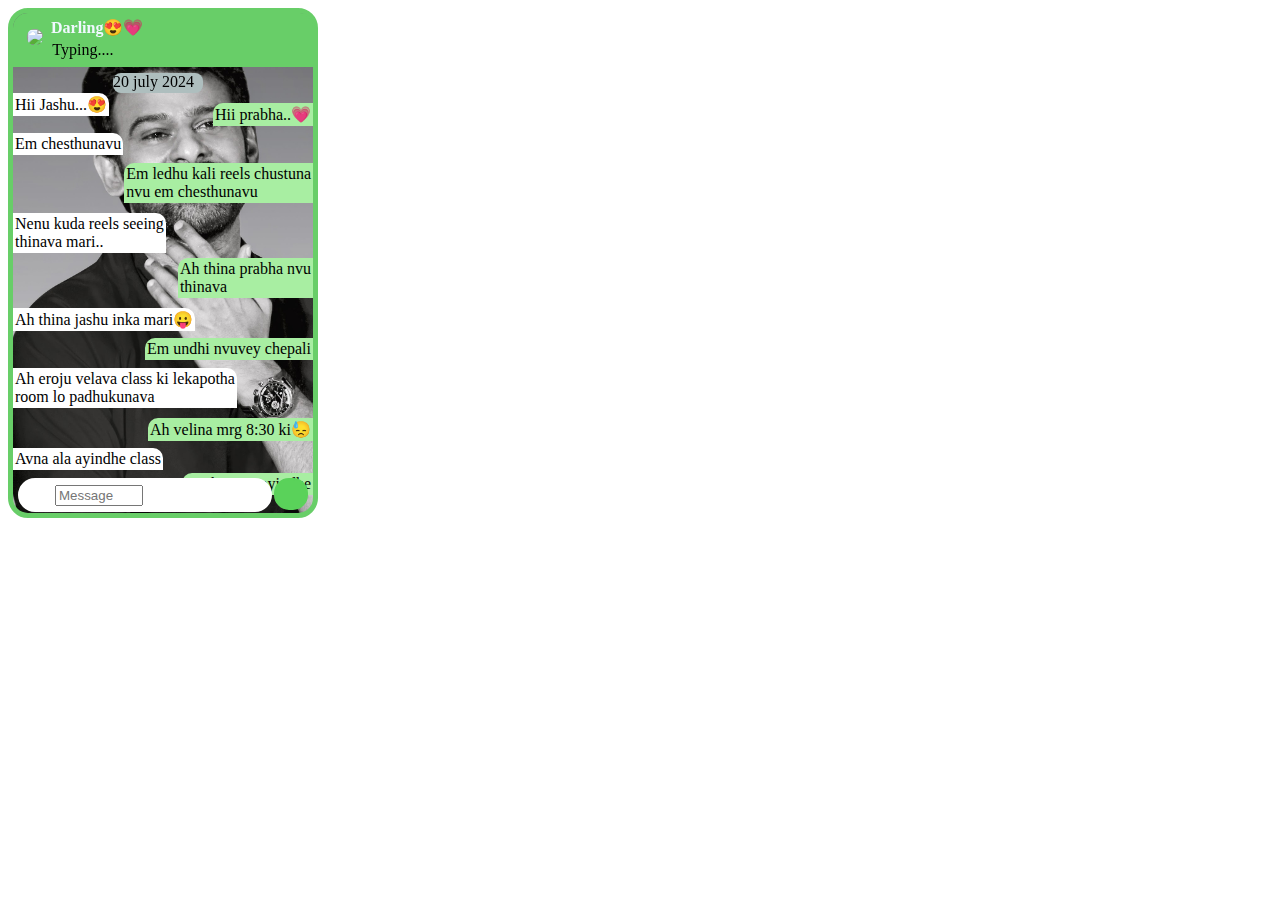
==== index.html @ d7e45cc7 "abc" ====
<!DOCTYPE html>
<html lang="en">
<head>
    <meta charset="UTF-8">
    <meta name="viewport" content="width=device-width, initial-scale=1.0">
    <title>Document</title>
    <link rel="stylesheet"href="./style.css">
    <link rel="stylesheet" href="https://cdnjs.cloudflare.com/ajax/libs/font-awesome/6.6.0/css/all.min.css" integrity="sha512-Kc323vGBEqzTmouAECnVceyQqyqdsSiqLQISBL29aUW4U/M7pSPA/gEUZQqv1cwx4OnYxTxve5UMg5GT6L4JJg==" crossorigin="anonymous" referrerpolicy="no-referrer" />
</head>
<style>
    .msg{
        position: absolute;
        left:35px;
        top:5px;
        width: 80px;
        bord
    
    }
    .smile{
        position: absolute;
        left:10px;
        top:5px;
        color:rgb(137, 135, 135);
    
    }
    .clip{
        position: absolute;
        left:180px;
        top: 5px;
        color:rgb(137, 135, 135);

    }
    .cam{
        position: absolute;
        left: 220px;
        top:5px;
        color:rgb(137, 135, 135);
    }
    .mic{
        border: solid 2px rgb(90, 210, 90);
        width:30px;
        height: 24px;
        position: absolute;
        padding-top: 4px;
        bottom: 0px;
        background-color:rgb(90, 210, 90);
        color:white;
        border-radius: 15px;
        right:-38px
           
    }
    .rup{
        position: absolute;
        left: 200px;
        top:5px;
        color:rgb(137, 135, 135);
    }
   
</style>
<body> 
    <div class="a">
        <div class="b">      
            <table >
                <tr>
                    <td rowspan="2"><i class="fa-sharp fa-solid fa-arrow-left"></i></td>
                    <td rowspan="2"><img id="ab"src="https://2.bp.blogspot.com/-UpTLoNXVBOA/UhBNW4oJsoI/AAAAAAAAoyg/0itL3CCtGJY/s1600/Prabhas+HD+Wallpapers+3.jpg" width="30px"></td>
                    <td><b  id="cd"style="color: aliceblue;">&emsp14;Darling&#128525;&#128151;<br></b></td>
                    <td rowspan="2">&emsp14;&emsp13;&emsp14;&emsp13;&emsp14;&emsp13;&emsp14;&emsp13;&emsp14;<i class="fa-solid fa-video"></i></td>
                    <td rowspan="2">&emsp14;&emsp13;&emsp14;<i class="fa-sharp fa-solid fa-phone"></i></td>
                    <td rowspan="2">&emsp13;&emsp14;&emsp13;&emsp14;<i class="fa-solid fa-ellipsis-vertical"></i></td>
                </tr>
                <tr>
                    <td>&emsp13;Typing....</td>
                </tr>
            </table>
        </div>
        <div class="s1">
            20 july 2024
        </div>
        <div class="p">
            Hii Jashu...&#128525;
        </div>
        <div class="j">
                Hii prabha..&#128151;
        </div>
        <div class="p1">
                Em chesthunavu 
        </div>
        <div class="j1">
                Em ledhu kali reels chustuna <br>nvu em chesthunavu
        </div>
        <div class="p2">
                Nenu kuda reels seeing <br>thinava mari..
        </div>
        <div class="j2">
                Ah thina prabha nvu <br>thinava 
        </div>
        <div class="p3">
                Ah thina jashu inka mari&#128539
         </div>
        <div class="j3">
                Em undhi nvuvey chepali
        </div>
        <div class="p4">
            Ah eroju velava class ki lekapotha<br> room lo padhukunava
        </div>
        <div class="j4">
                Ah velina mrg 8:30 ki&#128531;
         </div>
         <div class="p5">
            Avna ala ayindhe class
        </div>
        <div class="j5">
            machegana ayindhe 
        </div>
        <div class="p6">
            Mrg mrg ani class lo padhkutunava <br>anti&#128514; 
        </div >
        <div class="j6">
            Full nidra vasthudhe <br>kakapotha control cheskutuna.&#128549
        </div>
        <div class="p7">
            Avna Machega vinu class okay na 
        </div>
        <div class="j7">
            Ah okay prabha
        </div>   
        <div class="p8">
                Bye jashu&#128075;
        </div> 
        <div class="j8">
            Bye prabha&#128075;
        </div>
        <div class="s2">
            21 july 2024
        </div>
        <div class="c1">
                Hii Jashu...&#128151;
        </div>
        <div class="a1">
                Hii prabha..&#128525;
        </div>
        <div class="c2">
                Em chesthunavu 
        </div>
        <div class="a2">
                Em ledhu kali reels chustuna <br>nvu em chesthunavu
        </div>
            <div class="c3">
                Nenu kuda reels seeing <br>thinava mari..
            </div>
            <div class="a3">
                Ah thina prabha nvu <br>thinava 
            </div>
            <div class="c4">
                Ah thina jashu inka mari
            </div>
            <div class="a4">
                Em undhi nvuvey chepali
            </div>
            <div class="c5">
                Ah eroju velava class ki
                lekapotha<br> room lo padhukunava
            </div>
            <div class="a5">
                Ah velina mrg 8:30 ki&#128524; 
            </div>
            <div class="c6">
                Avna ala ayindhe class
            </div>
            <div class="a6">
                machegana ayindhe 
            </div>
            <div class="c7">
                Mrg mrg ani class padhkutunava anti 
            </div >
            <div class="a7">
                Full nidra vasthudhe <br>kakapotha control cheskutuna.
            </div>
            <div class="c8">
                Avna Machega vinu class okay na 
            </div>
            <div class="a8">
                Ah okay prabha
            </div>
         <div class="s3">
                22 july 2024
        </div>
            <div class="d1">
                Hii Jashu...&#128537;
            </div>
            <div class="e1">
                Hii prabha..
            </div>
            <div class="d2">
                Em chesthunavu 
            </div>
            <div class="e2">
                Em ledhu kali reels chustuna <br>nvu em chesthunavu
            </div>
            <div class="d3">
                Nenu kuda reels seeing <br>thinava mari..
            </div>
            <div class="e3">
                Ah thina prabha nvu <br>thinava 
            </div>
            <div class="d4">
                Ah thina jashu inka mari
            </div>
            <div class="e4">
                Em undhi nvuvey chepali
            </div>
            <div class="d5">
                Ah eroju velava class ki
                lekapotha<br> room lo padhukunava&#128514;
            </div>
            <div class="e5">
                Ah velina mrg 8:30 ki 
            </div>
            <div class="d6">
                Avna ala ayindhe class
            </div>
            <div class="e6">
                machegana ayindhe 
            </div>
            <div class="d7">
                Mrg mrg ani class padhkutunava anti 
            </div >
            <div class="e7">
                Full nidra vasthudhe <br>kakapotha control cheskutuna.
            </div>
            <div class="d8">
                Avna Machega vinu class okay na 
            </div>
            <div class="e8">
                Ah okay prabha
            </div>
           <div class="s4">
                23 july 2024
            </div>
            <div class="f1">
                Hii Jashu...
            </div>
            <div class="g1">
                Hii prabha..
            </div>
            <div class="f2">
                Em chesthunavu 
            </div>
            <div class="g2">
                Em ledhu kali reels chustuna <br>nvu em chesthunavu
            </div>
            <div class="f3">
                Nenu kuda reels seeing <br>thinava mari..
            </div>
            <div class="g3">
                Ah thina prabha nvu <br>thinava 
            </div>
            <div class="f4">
                Ah thina jashu inka mari
            </div>
            <div class="g4">
                Em undhi nvuvey chepali
            </div>
            <div class="f5">
                Ah eroju velava class ki
                lekapotha<br> room lo padhukunava
            </div>
            <div class="g5">
                Ah velina mrg 8:30 ki 
            </div>
            <div class="f6">
                Avna ala ayindhe class
            </div>
            <div class="g6">
                machegana ayindhe 
            </div>
            <div class="f7">
                Mrg mrg ani class padhkutunava anti 
            </div >
            <div class="g7">
                Full nidra vasthudhe <br>kakapotha control cheskutuna.
            </div>
            <div class="f8">
                Avna Machega vinu class okay na 
            </div>
            <div class="g8">
                Ah okay prabha
            </div>
            <div class="s5">
                24 july 2024
            </div>
            <div class="h1">
                Hii Jashu...&#128525;
            </div>
            <div class="i1">
                Hii prabha..&#128525;
            </div>
            <div class="h2">
                Em chesthunavu 
            </div>
            <div class="i2">
                Em ledhu kali reels chustuna <br>nvu em chesthunavu
            </div>
            <div class="h3">
                Nenu kuda reels seeing <br>thinava mari..
            </div>
            <div class="i3">
                Ah thina prabha nvu <br>thinava 
            </div>
            <div class="h4">
                Ah thina jashu inka mari
            </div>
            <div class="i4">
                Em undhi nvuvey chepali
            </div>
            <div class="h5">
                Ah eroju velava class ki
                lekapotha<br> room lo padhukunava
            </div>
            <div class="i5">
                Ah velina mrg 8:30 ki 
            </div>
            <div class="h6">
                Avna ala ayindhe class
            </div>
            <div class="i6">
                machegana ayindhe 
            </div>
            <div class="h7">
                Mrg mrg ani class padhkutunava anti 
            </div >
            <div class="i7">
                Full nidra vasthudhe <br>kakapotha control cheskutuna.
            </div>
            <div class="h8">
                Avna Machega vinu class okay na 
            </div>
            <div class="i8">
                Ah okay prabha
            </div>
            <div class="h9">
                Bye ra jashu&#128075;
            </div>
            <div class="i9">
                Bye ra&#128075;
            </div>
            </div>
            <!--<div class="c">
                <table>
                    <tr>
                        <td><i class="fa-sharp fa-solid fa-face-smile"></i></td>
                        <td>&emsp;Message</td>
                        <td>&emsp;&emsp;&emsp;&emsp;&emsp;&emsp;<i class="fa-solid fa-paperclip"></i></td>
                        <td>&emsp;<i class="fa-solid fa-camera"></i></i></td>
                    </tr>
                </table>
                <div class="mic">
                    <i class="fa-solid fa-microphone" style="color: #63E6BE;"></i>
                </div>
            </div>-->
            <div class="form">
                <input  class="msg" type="text" placeholder="Message">
                <div class="smile"><i class="fa-sharp fa-solid fa-face-smile"></i></div>
                <div class="clip"><i class="fa-solid fa-paperclip"></i></div>
                <div class="rup"><i class="fa-solid fa-indian-rupee-sign"></i></div>
                <div class="cam"><i class="fa-solid fa-camera"></i></div>
                <div class="mic">&emsp14;&emsp14;<i class="fa-solid fa-microphone" ></i></div>
            </div>
        
    </div>
</body>
</html>
---- style.css ----
.a{
    background-image: url("./prabhas\ photos\ 18.jpg");
    background-image:300px;
    background-size: cover;

}
.a{
    width:300px;
    height:500px;
    border: solid 5px  rgb(104, 206, 104);
    border-radius: 20px;
    position:relative;
    overflow: scroll;
    scrollbar-width:none;
    background-color: bisque;

}
.b{
    width:293px;
    height:50px;
    border:solid 2px  rgb(104, 206, 104);
    border-top-left-radius:15px;
    border-top-right-radius:15px;
    padding-left: 5px;
    background-color: rgb(104, 206, 104);
    position: fixed;
    z-index: 1;
}
.form{
    width: 250px;
    height:30px;
    border: solid 2px white;
    background-color: white;
    position:absolute;
    left:18px;
    margin-top: -40px;
    border-radius: 20px;
    z-index: 1;
}
.s1{
    background-color: rgb(174, 190, 190);
    height:20px;
    width: 90px;
    border-radius: 8px;
    margin-left: 100px;
    position: sticky;
    top:60px;
    z-index: 1;
}
.s2{
    background-color: rgb(174, 190, 190);
    height:20px;
    width: 90px;
    border-radius: 8px;
    margin-left: 100px;
    margin-top:700px ;
    position: sticky;
    top:60px;
    z-index: 1;
}

.p{
    border: solid 2px white;
    position:absolute;
    top:80px;
    background-color:white;
    border-top-right-radius:10px;
    
}
.j{
    border: solid 2px #A8EEA2 ;
    position: absolute;
    top:90px;
    background-color: white;
    border-top-left-radius:10px;
    right: 0px;
    background-color: #A8EEA2;
} 
.p1{
    border: solid 2px white;
    position: absolute;
    top:120px;
    background-color: white;
    border-top-right-radius:10px;
} 
.j1{
    border: solid 2px #A8EEA2;
    position: absolute;
    top:150px;
    background-color:#A8EEA2;
    border-top-left-radius:10px;
    right: 0px;

}  
.p2{
    border: solid 2px white;
    position: absolute;
    top:200px;
    background-color: white;
    border-top-right-radius:10px;

}
.j2{
    border: solid 2px #A8EEA2;
    position: absolute;
    top:245px;
    background-color: #A8EEA2;
    border-top-left-radius:10px;
    right: 0px;
}
.p3{
    border: solid 2px white;
    position: absolute;
    top:295px;
    background-color: white;
    border-top-right-radius:10px;
}
.j3{
    border: solid 2px #A8EEA2;
    position: absolute;
    top:325px;
    background-color:#A8EEA2;
    border-top-left-radius:10px;
    right: 0px;
}
.p4{
    border: solid 2px white;
    position: absolute;
    top:355px;
    background-color: white;
    border-top-right-radius:10px;
}
.j4{
    border: solid 2px #A8EEA2;
    position: absolute;
    top:405px;
    background-color: #A8EEA2;
    border-top-left-radius:10px;
    right: 0px;
}
.p5{
    border: solid 2px white;
    position: absolute;
    top:435px;
    background-color: white;
    border-top-right-radius:10px;

}
.j5{
    border: solid 2px #A8EEA2;
    position: absolute;
    top:460px;
    background-color: #A8EEA2;
    border-top-left-radius:10px;
    right: 0px;

}
.p6{
    border: solid 2px white;
    position: absolute;
    top:500px;
    background-color: white;
    border-top-right-radius:10px;
}
.j6{
    border: solid 2px #A8EEA2;
    position: absolute;
    top:550px;
    background-color:#A8EEA2;
    border-top-left-radius:10px;
    right: 0px;

}
.p7{
    border: solid 2px white;
    position: absolute;
    top:600px;
    background-color: white;
    border-top-right-radius:10px;

}
.j7{
    border: solid 2px #A8EEA2;
    position: absolute;
    top:630px;
    background-color: #A8EEA2;
    border-top-left-radius:10px;
    right: 0px;
}
.p8{
    border: solid 2px white;
    position: absolute;
    top:660px;
    background-color: white;
    border-top-right-radius:10px;

}
.j8{
    border: solid 2px #A8EEA2;
    position: absolute;
    top:690px;
    background-color: #A8EEA2;
    border-top-left-radius:10px;
    right: 0px;
}
.c1{
    border: solid 2px white;
    position: absolute;
    top:750px;
    background-color: white;
    border-top-right-radius:10px;
}
.a1{
    border: solid 2px #A8EEA2;
    position: absolute;
    top:770px;
    background-color: #A8EEA2;
    border-top-left-radius:10px;
    right: 0px;
} 
.c2{
    border: solid 2px white;
    position: absolute;
    top:810px;
    background-color: white;
    border-top-right-radius:10px;
} 
.a2{
    border: solid 2px #A8EEA2;
    position: absolute;
    top:840px;
    background-color: #A8EEA2;
    border-top-left-radius:10px;
    right: 0px;

}  
.c3{
    border: solid 2px white;
    position: absolute;
    top:890px;
    background-color: white;
    border-top-right-radius:10px;

}
.a3{
    border: solid 2px #A8EEA2;
    position: absolute;
    top:930px;
    background-color: #A8EEA2;
    border-top-left-radius:10px;
    right: 0px;
}
.c4{
    border: solid 2px white;
    position: absolute;
    top:970px;
    background-color: white;
    border-top-right-radius:10px;
}
.a4{
    border: solid 2px #A8EEA2;
    position: absolute;
    top:1000px;
    background-color: #A8EEA2;
    border-top-left-radius:10px;
    right: 0px;
}
.c5{
    border: solid 2px white;
    position: absolute;
    top:1030px;
    background-color: white;
    border-top-right-radius:10px;
}
.a5{
    border: solid 2px #A8EEA2;
    position: absolute;
    top:1080px;
    background-color: #A8EEA2;
    border-top-left-radius:10px;
    right: 0px;
}
.c6{
    border: solid 2px white;
    position: absolute;
    top:1110px;
    background-color: white;
    border-top-right-radius:10px;

}
.a6{
    border: solid 2px #A8EEA2;
    position: absolute;
    top:1130px;
    background-color: #A8EEA2;
    border-top-left-radius:10px;
    right: 0px;

}
.c7{
    border: solid 2px white;
    position: absolute;
    top:1160px;
    background-color: white;
    border-top-right-radius:10px;
}
.a7{
    border: solid 2px #A8EEA2;
    position: absolute;
    top:1190px;
    background-color: #A8EEA2;
    border-top-left-radius:10px;
    right: 0px;

}
.c8{
    border: solid 2px white;
    position: absolute;
    top:1240px;
    background-color: white;
    border-top-right-radius:10px;

}
.a8{
    border: solid 2px #A8EEA2;
    position: absolute;
    top:1270px;
    background-color: #A8EEA2;
    border-top-left-radius:10px;
    right: 0px;

}
.s3{
    background-color: rgb(174, 190, 190);
    height:20px;
    width: 90px;
    border-radius: 8px;
    margin-left: 100px;
    margin-top: 565px;
    position: sticky;
    top:60px;
    z-index: 1;

}
.d1{
    border: solid 2px white;
    position: absolute;
    top:1330px;
    background-color: white;
    border-top-right-radius:10px;
}
.e1{
    border: solid 2px #A8EEA2;
    position: absolute;
    top:1360px;
    background-color: #A8EEA2;
    border-top-left-radius:10px;
    right: 0px;
} 
.d2{
    border: solid 2px white;
    position: absolute;
    top:1390px;
    background-color: white;
    border-top-right-radius:10px;
} 
.e2{
    border: solid 2px #A8EEA2;
    position: absolute;
    top:1420px;
    background-color: #A8EEA2;
    border-top-left-radius:10px;
    right: 0px;

}  
.d3{
    border: solid 2px white;
    position: absolute;
    top:1470px;
    background-color: white;
    border-top-right-radius:10px;

}
.e3{
    border: solid 2px #A8EEA2;
    position: absolute;
    top:1520px;
    background-color: #A8EEA2;
    border-top-left-radius:10px;
    right: 0px;
}
.d4{
    border: solid 2px white;
    position: absolute;
    top:1560px;
    background-color: white;
    border-top-right-radius:10px;
}
.e4{
    border: solid 2px #A8EEA2;
    position: absolute;
    top:1590px;
    background-color: #A8EEA2;
    border-top-left-radius:10px;
    right: 0px;
}
.d5{
    border: solid 2px white;
    position: absolute;
    top:1620px;
    background-color: white;
    border-top-right-radius:10px;
}
.e5{
    border: solid 2px #A8EEA2;
    position: absolute;
    top:1670px;
    background-color: #A8EEA2;
    border-top-left-radius:10px;
    right: 0px;
}
.d6{
    border: solid 2px white;
    position: absolute;
    top:1700px;
    background-color: white;
    border-top-right-radius:10px;

}
.e6{
    border: solid 2px #A8EEA2;
    position: absolute;
    top:1730px;
    background-color: #A8EEA2;
    border-top-left-radius:10px;
    right: 0px;

}
.d7{
    border: solid 2px white;
    position: absolute;
    top:1760px;
    background-color: white;
    border-top-right-radius:10px;
}
.e7{
    border: solid 2px #A8EEA2;
    position: absolute;
    top:1800px;
    background-color: #A8EEA2;
    border-top-left-radius:10px;
    right: 0px;

}
.d8{
    border: solid 2px white;
    position: absolute;
    top:1850px;
    background-color: white;
    border-top-right-radius:10px;

}
.e8{
    border: solid 2px #A8EEA2;
    position: absolute;
    top:1880px;
    background-color: #A8EEA2;
    border-top-left-radius:10px;
    right: 0px;

}
.s4{
    background-color: rgb(174, 190, 190);
    height:20px;
    width: 90px;
    border-radius: 8px;
    margin-left: 100px;
    margin-top:585px ;
    position: sticky;
    top:60px;
    z-index: 1;
}
.f1{
    border: solid 2px white;
    position: absolute;
    top:1930px;
    background-color: white;
    border-top-right-radius:10px;
}
.g1{
    border: solid 2px #A8EEA2;
    position: absolute;
    top:1950px;
    background-color: #A8EEA2;
    border-top-left-radius:10px;
    right: 0px;
} 
.f2{
    border: solid 2px white;
    position: absolute;
    top:1980px;
    background-color: white;
    border-top-right-radius:10px;
} 
.g2{
    border: solid 2px #A8EEA2;
    position: absolute;
    top:2010px;
    background-color: #A8EEA2;
    border-top-left-radius:10px;
    right: 0px;

}  
.f3{
    border: solid 2px white;
    position: absolute;
    top:2060px;
    background-color: white;
    border-top-right-radius:10px;

}
.g3{
    border: solid 2px #A8EEA2;
    position: absolute;
    top:2100px;
    background-color: #A8EEA2;
    border-top-left-radius:10px;
    right: 0px;
}
.f4{
    border: solid 2px white;
    position: absolute;
    top:2150px;
    background-color: white;
    border-top-right-radius:10px;
}
.g4{
    border: solid 2px #A8EEA2;
    position: absolute;
    top:2180px;
    background-color: #A8EEA2;
    border-top-left-radius:10px;
    right: 0px;
}
.f5{
    border: solid 2px white;
    position: absolute;
    top:2210px;
    background-color: white;
    border-top-right-radius:10px;
}
.g5{
    border: solid 2px #A8EEA2;
    position: absolute;
    top:2260px;
    background-color: #A8EEA2;
    border-top-left-radius:10px;
    right: 0px;
}
.f6{
    border: solid 2px white;
    position: absolute;
    top:2290px;
    background-color: white;
    border-top-right-radius:10px;

}
.g6{
    border: solid 2px #A8EEA2;
    position: absolute;
    top:2320px;
    background-color: #A8EEA2;
    border-top-left-radius:10px;
    right: 0px;

}
.f7{
    border: solid 2px white;
    position: absolute;
    top:2350px;
    background-color: white;
    border-top-right-radius:10px;
}
.g7{
    border: solid 2px #A8EEA2;
    position: absolute;
    top:2380px;
    background-color: #A8EEA2;
    border-top-left-radius:10px;
    right: 0px;

}
.f8{
    border: solid 2px white;
    position: absolute;
    top:2430px;
    background-color: white;
    border-top-right-radius:10px;

}
.g8{
    border: solid 2px #A8EEA2;
    position: absolute;
    top:2460px;
    background-color: #A8EEA2;
    border-top-left-radius:10px;
    right: 0px;

}
.s5{
    background-color: rgb(174, 190, 190);
    height:20px;
    width: 90px;
    border-radius: 8px;
    margin-left: 100px;
    margin-top:560px ;
    position: sticky;
    top:60px;
    z-index: 1;
}
.h1{
    border: solid 2px white;
    position: absolute;
    top:2515px;
    background-color: white;
    border-top-right-radius:10px;
}
.i1{
    border: solid 2px #A8EEA2;
    position: absolute;
    top:2540px;
    background-color: #A8EEA2;
    border-top-left-radius:10px;
    right: 0px;
} 
.h2{
    border: solid 2px white;
    position: absolute;
    top:2570px;
    background-color: white;
    border-top-right-radius:10px;
} 
.i2{
    border: solid 2px #A8EEA2;
    position: absolute;
    top:2600px;
    background-color:#A8EEA2;
    border-top-left-radius:10px;
    right: 0px;

}  
.h3{
    border: solid 2px white;
    position: absolute;
    top:2650px;
    background-color: white;
    border-top-right-radius:10px;

}
.i3{
    border: solid 2px #A8EEA2;
    position: absolute;
    top:2700px;
    background-color: #A8EEA2;
    border-top-left-radius:10px;
    right: 0px;
}
.h4{
    border: solid 2px white;
    position: absolute;
    top:2730px;
    background-color: white;
    border-top-right-radius:10px;
}
.i4{
    border: solid 2px #A8EEA2;
    position: absolute;
    top:2760px;
    background-color:#A8EEA2;
    border-top-left-radius:10px;
    right: 0px;
}
.h5{
    border: solid 2px white;
    position: absolute;
    top:2790px;
    background-color: white;
    border-top-right-radius:10px;
}
.i5{
    border: solid 2px #A8EEA2;
    position: absolute;
    top:2840px;
    background-color: #A8EEA2;
    border-top-left-radius:10px;
    right: 0px;
}
.h6{
    border: solid 2px white;
    position: absolute;
    top:2870px;
    background-color: white;
    border-top-right-radius:10px;

}
.i6{
    border: solid 2px #A8EEA2;
    position: absolute;
    top:2900px;
    background-color: #A8EEA2;
    border-top-left-radius:10px;
    right: 0px;

}
.h7{
    border: solid 2px white;
    position: absolute;
    top:2930px;
    background-color: white;
    border-top-right-radius:10px;
}
.i7{
    border: solid 2px #A8EEA2;
    position: absolute;
    top:2960px;
    background-color: #A8EEA2;
    border-top-left-radius:10px;
    right: 0px;

}
.h8{
    border: solid 2px white;
    position: absolute;
    top:3010px;
    background-color: white;
    border-top-right-radius:10px;

}
.i8{
    border: solid 2px #A8EEA2;
    position: absolute;
    top:3040px;
    background-color: #A8EEA2;
    border-top-left-radius:10px;
    right: 0px;

}
.h9{
    border: solid 2px white;
    position: absolute;
    top:3070px;
    background-color: white;
    border-top-right-radius:10px;

}
.i9{
    border: solid 2px #A8EEA2;
    position: absolute;
    top:3090px;
    background-color: #A8EEA2;
    border-top-left-radius:10px;
    right: 0px;

}



#ab{
    border-radius: 45%;
}
.mic{
    margin-left: 270px;
    margin-top: -16px;


}
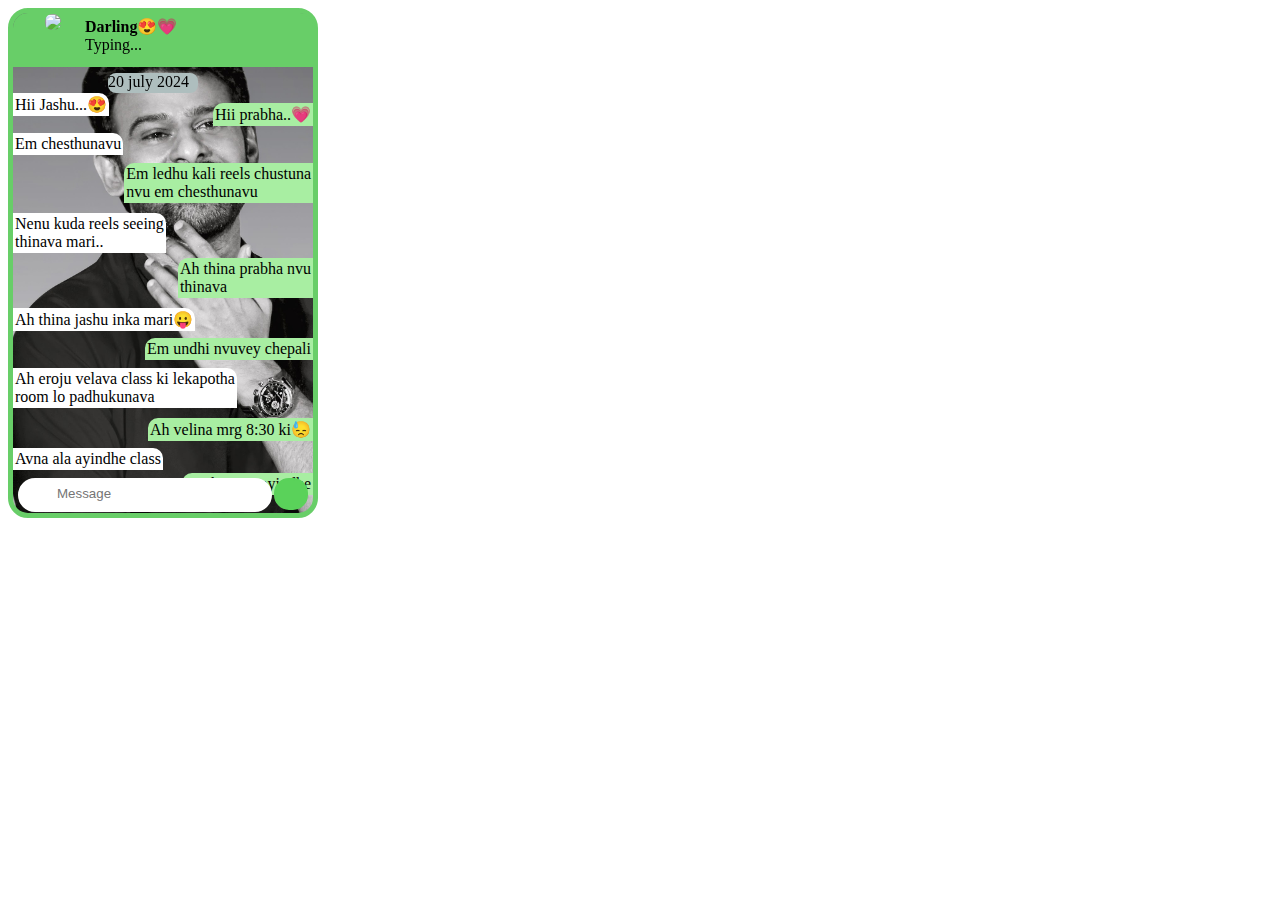
==== commit 4bec7356: "abc" ====
--- a/index.html
+++ b/index.html
@@ -8,20 +8,53 @@
     <link rel="stylesheet" href="https://cdnjs.cloudflare.com/ajax/libs/font-awesome/6.6.0/css/all.min.css" integrity="sha512-Kc323vGBEqzTmouAECnVceyQqyqdsSiqLQISBL29aUW4U/M7pSPA/gEUZQqv1cwx4OnYxTxve5UMg5GT6L4JJg==" crossorigin="anonymous" referrerpolicy="no-referrer" />
 </head>
 <style>
+    .arrow{
+        position: absolute;
+        top:15px;
+        color:black;
+    }
+    .timg{
+        position: absolute;
+        left: 30px;
+        top: -1px;
+
+    }
+    .tname{
+        position: absolute;
+        left: 70px;
+        top: 2px;
+
+    }
+    .tcam{
+        position: absolute;
+        left: 200px;
+        top: 15px;
+
+    }
+    .tcall{
+        position: absolute;
+        left:240px;
+        top: 15px;
+
+    }
+    .tver{
+        position: absolute;
+        left:280px;
+        top: 15px;
+
+    }
     .msg{
         position: absolute;
         left:35px;
         top:5px;
         width: 80px;
-        bord
-    
+        border: none;
     }
     .smile{
         position: absolute;
         left:10px;
         top:5px;
         color:rgb(137, 135, 135);
-    
     }
     .clip{
         position: absolute;
@@ -55,24 +88,20 @@
         top:5px;
         color:rgb(137, 135, 135);
     }
+
    
 </style>
 <body> 
     <div class="a">
-        <div class="b">      
-            <table >
-                <tr>
-                    <td rowspan="2"><i class="fa-sharp fa-solid fa-arrow-left"></i></td>
-                    <td rowspan="2"><img id="ab"src="https://2.bp.blogspot.com/-UpTLoNXVBOA/UhBNW4oJsoI/AAAAAAAAoyg/0itL3CCtGJY/s1600/Prabhas+HD+Wallpapers+3.jpg" width="30px"></td>
-                    <td><b  id="cd"style="color: aliceblue;">&emsp14;Darling&#128525;&#128151;<br></b></td>
-                    <td rowspan="2">&emsp14;&emsp13;&emsp14;&emsp13;&emsp14;&emsp13;&emsp14;&emsp13;&emsp14;<i class="fa-solid fa-video"></i></td>
-                    <td rowspan="2">&emsp14;&emsp13;&emsp14;<i class="fa-sharp fa-solid fa-phone"></i></td>
-                    <td rowspan="2">&emsp13;&emsp14;&emsp13;&emsp14;<i class="fa-solid fa-ellipsis-vertical"></i></td>
-                </tr>
-                <tr>
-                    <td>&emsp13;Typing....</td>
-                </tr>
-            </table>
+        <div class="b">
+            <a href="./w2.html">
+            <div class="arrow"><i class="fa-sharp fa-solid fa-arrow-left"></i></td></div>
+            </a>
+            <div class="timg"><img id="ab"src="https://2.bp.blogspot.com/-UpTLoNXVBOA/UhBNW4oJsoI/AAAAAAAAoyg/0itL3CCtGJY/s1600/Prabhas+HD+Wallpapers+3.jpg" width="30px"></div>
+            <div class="tname"><b>Darling&#128525;&#128151;</b><br>Typing...</div>
+            <div class="tcam"><i class="fa-solid fa-video"></i></div>
+            <div class="tcall"><i class="fa-sharp fa-solid fa-phone"></i></div>
+            <div class="tver"><i class="fa-solid fa-ellipsis-vertical"></i></div>
         </div>
         <div class="s1">
             20 july 2024
--- a/style.css
+++ b/style.css
@@ -42,7 +42,7 @@
     height:20px;
     width: 90px;
     border-radius: 8px;
-    margin-left: 100px;
+    margin-left: 95px;
     position: sticky;
     top:60px;
     z-index: 1;
@@ -52,7 +52,7 @@
     height:20px;
     width: 90px;
     border-radius: 8px;
-    margin-left: 100px;
+    margin-left: 95px;
     margin-top:700px ;
     position: sticky;
     top:60px;
@@ -335,7 +335,7 @@
     height:20px;
     width: 90px;
     border-radius: 8px;
-    margin-left: 100px;
+    margin-left: 95px;
     margin-top: 565px;
     position: sticky;
     top:60px;
@@ -474,7 +474,7 @@
     height:20px;
     width: 90px;
     border-radius: 8px;
-    margin-left: 100px;
+    margin-left: 95px;
     margin-top:585px ;
     position: sticky;
     top:60px;
@@ -612,7 +612,7 @@
     height:20px;
     width: 90px;
     border-radius: 8px;
-    margin-left: 100px;
+    margin-left: 95px;
     margin-top:560px ;
     position: sticky;
     top:60px;
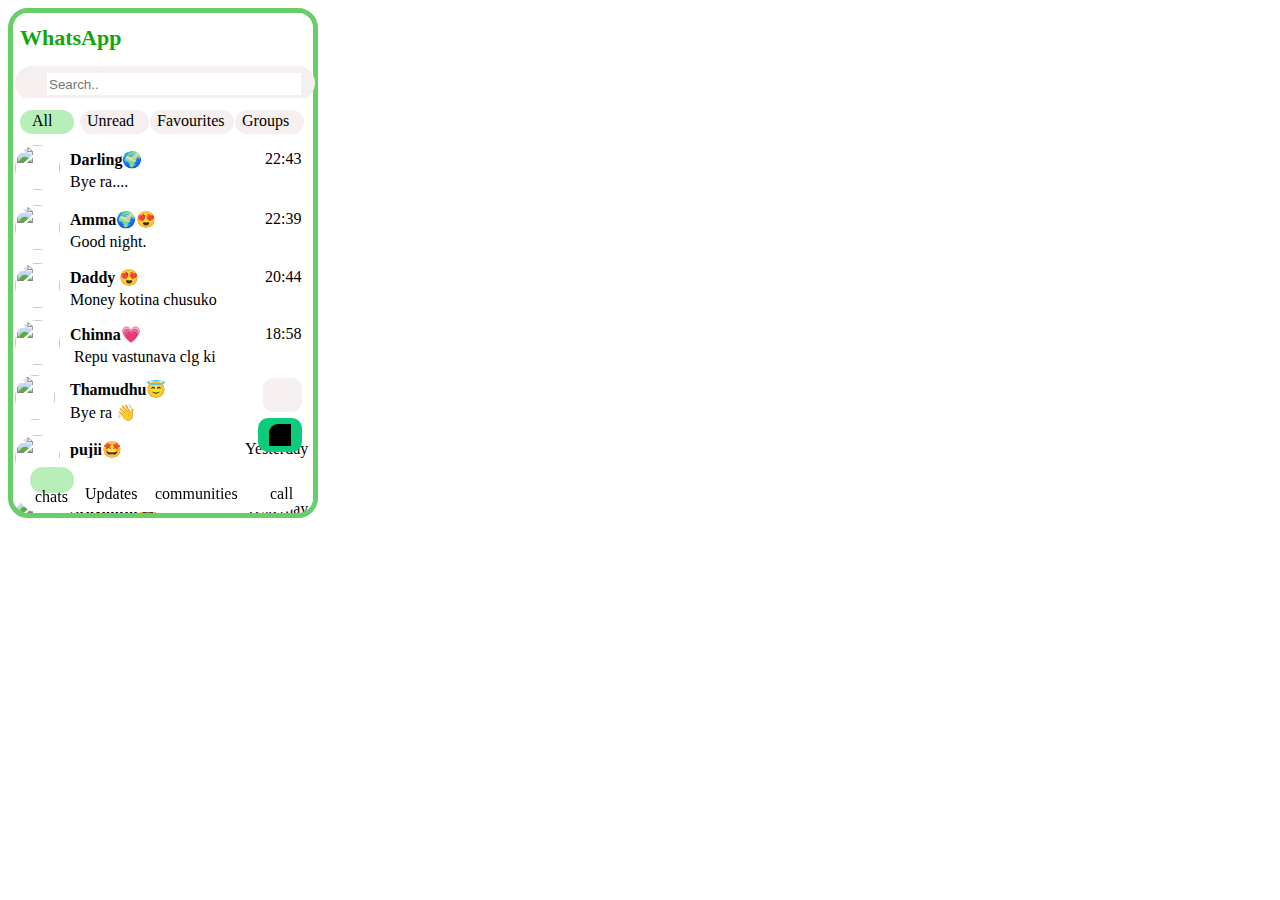
==== commit 208e2b0d: "abc" ====
--- a/index.html
+++ b/index.html
@@ -4,399 +4,450 @@
     <meta charset="UTF-8">
     <meta name="viewport" content="width=device-width, initial-scale=1.0">
     <title>Document</title>
-    <link rel="stylesheet"href="./style.css">
+    <link rel="stylesheet"href="./style2.css">
     <link rel="stylesheet" href="https://cdnjs.cloudflare.com/ajax/libs/font-awesome/6.6.0/css/all.min.css" integrity="sha512-Kc323vGBEqzTmouAECnVceyQqyqdsSiqLQISBL29aUW4U/M7pSPA/gEUZQqv1cwx4OnYxTxve5UMg5GT6L4JJg==" crossorigin="anonymous" referrerpolicy="no-referrer" />
+    <style>
+.a{
+    width:300px;
+    height:500px;
+    border: solid 5px  rgb(104, 206, 104);
+    border-radius: 20px;
+    position:relative;
+    overflow: scroll;
+    scrollbar-width: none;
+    background-color: white;
+
+}
+.b{
+    width:290px;
+    height:50px;
+    border:solid 2px white;
+    border-top-left-radius:15px;
+    border-top-right-radius:15px;
+    padding-left: 5px;
+    background-color: white;
+    position: fixed;
+    z-index: 1;
+}
+.whats{
+    position: absolute;
+    top: 10px;
+    font-size: 22px;
+    font-weight:bold;
+    color:#0fa60f;
+}
+
+.bottom{
+    width: 280px;
+    height:50px;
+    border: solid 2px white;
+    background-color: white;
+    position:absolute;
+    left:18px;
+    margin-top: -60px;
+    border-radius: 20px;
+}
+.chat{
+    width: 30px;
+    height: 20px;
+    border: solid 2px rgb(184, 239, 184);
+    padding-left: 10px;
+    border-radius: 25px;
+    background-color:rgb(184, 239, 184) ;
+    padding-top: 2px;
+    position: absolute;
+    top:7px;
+    left: 10px;
+}
+.a1{
+    position: absolute;
+    top:28px;
+    left:15px
+
+}
+.update{
+    position: absolute;
+    top:10px;
+    left:80px
+}
+.a2{
+    position: absolute;
+    top:25px;
+    left:65px
+
+}
+.com{
+    position: absolute;
+    top:10px;
+    left:160px
+}
+.a3{
+    position: absolute;
+    top:25px;
+    left:135px
+
+}
+.call{
+    position: absolute;
+    top:10px;
+    left:250px
+}
+.a4{
+    position: absolute;
+    top:25px;
+    left:250px
+}
+.qr{
+    position: absolute;
+    top:18px;
+    left:200px
+}
+.cam{
+    position: absolute;
+    top: 18px;
+    left:240px;
+}
+.dot{
+    position: absolute;
+    top:18px;
+    left:280px;
+}
+.bar1{
+    width: 296px;
+    height: 30px;
+    border: solid 2px white;
+    background-color: white;
+    position: fixed;
+    top:66px;
+    z-index: 1;
+}
+.bar{
+    width: 296px;
+    height: 30px;
+    border: solid 2px  rgb(246, 239, 239);
+    border-radius: 20px;
+    position: fixed;
+    z-index: 1;
+    background-color: rgb(246, 239, 239);
+    top:66px
+    
+
+}
+.search1{
+    position:absolute;
+    top: 5px;
+    left:5px;
+}
+.search2{
+    position: absolute;
+    width: 250px;
+    height: 20px;
+    border: none;
+    top: 5px;
+    left:30px
+    
+}
+.c{
+    width: 293px;
+    height: 40px;
+    border: solid 2px white;
+    background-color: white;
+    position: fixed;
+    top:98px;
+    z-index: 1;
+
+}
+.all{
+    width: 40px;
+    height: 20px;
+    border: solid 2px rgb(184, 239, 184);
+    position: fixed;
+    left: 20px;
+    top:110px;
+    padding-left: 10px;
+    border-radius: 20px;
+    background-color: rgb(184, 239, 184);
+
+}
+.unread{
+    width: 60px;
+    height: 20px;
+    border: solid 2px  rgb(246, 239, 239);
+    border-radius: 20px;
+    padding-left: 5px;
+    position: fixed;
+    left: 20px;
+    top:110px;
+    position:fixed;
+    left:80px;
+    background-color: rgb(246, 239, 239);
+}
+.fav{
+    width: 75px;
+    height: 20px;
+    border: solid 2px  rgb(246, 239, 239);
+    border-radius: 20px;
+    padding-left: 5px;
+    top: 110px;
+    position: fixed;
+    position: fixed;
+    left:150px;
+    background-color: rgb(246, 239, 239);
+}
+.group{
+    width: 60px;
+    height: 20px;
+    border: solid 2px  rgb(246, 239, 239);
+    border-radius: 20px;
+    padding-left: 5px;
+    margin-left: 5px;
+    top: 110px;
+    position: fixed;
+    left:230px;
+    background-color: rgb(246, 239, 239);
+}
+.bottom1{
+    width: 40px;
+    height: 30px;
+    border: solid 2px #0CCB7B;
+    position: absolute;
+    background-color:#0CCB7B;
+    margin-left: 250px;
+    margin-top: -100px;
+    border-radius: 10px;
+}
+.plus1{
+    width: 18px;
+    height: 18px;
+    border: solid 2px;
+    position: absolute;
+    margin-left: 9px;
+    margin-top: 4px;
+    border-top-left-radius:9px ;
+    background-color:black;
+
+}
+.plus{
+    position: absolute;
+    padding: 2px;
+    color: #0CCB7B;
+}
+.meta1{
+    width: 35px;
+    height: 30px;
+    border: solid 2px rgb(246, 239, 239);
+    position: absolute;
+    background-color:rgb(246, 239, 239);
+    margin-left: 255px;
+    margin-top: -140px;
+    border-radius: 10px;
+}
+.meta{
+    position: absolute;
+    padding: 7px;
+    left: 2px;
+    color:#4646C1 ;
+}
+</style>
 </head>
-<style>
-    .arrow{
-        position: absolute;
-        top:15px;
-        color:black;
-    }
-    .timg{
-        position: absolute;
-        left: 30px;
-        top: -1px;
-
-    }
-    .tname{
-        position: absolute;
-        left: 70px;
-        top: 2px;
-
-    }
-    .tcam{
-        position: absolute;
-        left: 200px;
-        top: 15px;
-
-    }
-    .tcall{
-        position: absolute;
-        left:240px;
-        top: 15px;
-
-    }
-    .tver{
-        position: absolute;
-        left:280px;
-        top: 15px;
-
-    }
-    .msg{
-        position: absolute;
-        left:35px;
-        top:5px;
-        width: 80px;
-        border: none;
-    }
-    .smile{
-        position: absolute;
-        left:10px;
-        top:5px;
-        color:rgb(137, 135, 135);
-    }
-    .clip{
-        position: absolute;
-        left:180px;
-        top: 5px;
-        color:rgb(137, 135, 135);
-
-    }
-    .cam{
-        position: absolute;
-        left: 220px;
-        top:5px;
-        color:rgb(137, 135, 135);
-    }
-    .mic{
-        border: solid 2px rgb(90, 210, 90);
-        width:30px;
-        height: 24px;
-        position: absolute;
-        padding-top: 4px;
-        bottom: 0px;
-        background-color:rgb(90, 210, 90);
-        color:white;
-        border-radius: 15px;
-        right:-38px
-           
-    }
-    .rup{
-        position: absolute;
-        left: 200px;
-        top:5px;
-        color:rgb(137, 135, 135);
-    }
-
-   
-</style>
-<body> 
-    <div class="a">
-        <div class="b">
-            <a href="./w2.html">
-            <div class="arrow"><i class="fa-sharp fa-solid fa-arrow-left"></i></td></div>
-            </a>
-            <div class="timg"><img id="ab"src="https://2.bp.blogspot.com/-UpTLoNXVBOA/UhBNW4oJsoI/AAAAAAAAoyg/0itL3CCtGJY/s1600/Prabhas+HD+Wallpapers+3.jpg" width="30px"></div>
-            <div class="tname"><b>Darling&#128525;&#128151;</b><br>Typing...</div>
-            <div class="tcam"><i class="fa-solid fa-video"></i></div>
-            <div class="tcall"><i class="fa-sharp fa-solid fa-phone"></i></div>
-            <div class="tver"><i class="fa-solid fa-ellipsis-vertical"></i></div>
+<body>
+    <body> 
+        <div class="a">
+            <div class="b"> 
+                <div class="whats">WhatsApp</div>
+                <div class="qr"><i class="fa-solid fa-qrcode"></i></div>
+                <div class="cam"><i class="fa-solid fa-camera"></i></div>
+                <div class="dot"><i class="fa-solid fa-ellipsis-vertical"></i></div>       
+            </div>
+            <div class="bar1">
+            <div class="bar">
+                <div class="search1"><i class="fa-solid fa-magnifying-glass"></i></div>
+                <input class=" search2" type="text" placeholder="Search..">
+            </div>
+            </div>
+            <div class="c">
+                <div class="all">All</div>
+                <div class="unread">Unread</div>
+                <div class="fav">Favourites</div>
+                <div class="group">Groups</div>
+            </div>
+            <div class="contact1">
+                <a href="./index.html">
+                <img class="cd" src="https://1.bp.blogspot.com/-e0s5p5hg1Hs/WgnOXBhBKCI/AAAAAAAAlmU/tM66966uRHw8ZZy3R6TIoRl8ETFiuV2bgCEwYBhgL/s1600/prabhas%2Bphotos%2B13.jpg" width="45px" height="45">
+                <div class="n1">Darling&#127757;</div>
+                <div class="t1"><i style="color:rgb(4, 174, 241);"  class="fa-solid fa-check-double"></i>Bye ra....</div>
+                <div class="d1">22:43</div>
+                </a>
+            </div>
+            <div class="contact2">
+                <a href="./index.html">
+                <img class="cd1" src="https://wallpapercave.com/wp/wp5529855.jpg" width="45px" height="45">
+                <div class="n2">Amma&#127757;&#128525;</div>
+                <div class="t2">Good night.</div>
+                <div class="d2">22:39</div>
+                </a>
+            </div>
+            <div class="contact3">
+                <a href="./index.html">
+                <img class="cd2" src="https://cdn.wallpapersafari.com/33/36/ZrshaG.jpg" width="45px" height="45px">
+                <div class="n3">Daddy &#128525;</div>
+                <div class="t3"><i class="fa-solid fa-check-double"></i>Money kotina chusuko</div>
+                <div class="d3">20:44</div>
+                </a>
+            </div>
+            <div class="contact4">
+                <a href="./index.html">
+                <img class="cd3" src="https://newsin.co.in/wp-content/uploads/2020/11/Virat-kohli3-scaled.jpg" width="45px" height="45px">
+                <div class="n4">Chinna&#128151;</div>
+                <div class="t4"><i style="color:rgb(4, 174, 241);"class="fa-solid fa-check-double"></i>&emsp14;Repu vastunava clg ki</div>
+                <div class="d4">18:58</div>
+                </a>
+            </div>
+            <div class="contact5">
+                <a href="./index.html">
+                <img class="cd4" src="https://www.mirchi9.com/wp-content/uploads/2021/08/Charming-Mahesh-Babu-1.jpg" width="40px" height="45px">
+                <div class="n5">Thamudhu&#128519;</div>
+                <div class="t5">Bye ra &#128075</div>
+                <div class="d5">17:53</div>
+                </a>
+            </div>
+            <div class="contact6">
+                <a href="./index.html">
+                <img class="cd5" src="https://1.bp.blogspot.com/-RWWL9NlwTdI/VaEu6E60CJI/AAAAAAAAyEM/lWSTYCr6xLo/s1600/Keerthi-Suresh-Photos-in-Rajini-Murugan-Movie-2.jpg" width="45px" height="45px">
+                <div class="n6">pujii&#129321;</div>
+                <div class="t6"><i style="color:rgb(4, 174, 241);"class="fa-solid fa-check-double"></i>Ah sare vee unta</div>
+                <div class="d6">Yesterday</div>
+                </a>
+            </div>
+            <div class="contact7">
+                <a href="./index.html">
+                <img class="cd6" src="https://moviegalleri.net/wp-content/gallery/agent-bhairava-movie-stills/agent-bhairava-movie-stills-vijay-keerthi-suresh-0b7a882.jpg" width="45px" height="45px">
+                <div class="n7">Sravanthi&#129321;</div>
+                <div class="t7">Ah sare Gn</div>
+                <div class="d7">Yesterday</div>
+                </a>
+            </div>
+            <div class="contact8">
+                <a href="./index.html">
+                <img class="cd7" src="https://i.pinimg.com/originals/f1/c1/80/f1c18066714a4644ed5cd1b3e5e6acc2.jpg" width="45px" height="45px">
+                <div class="n8">cherry</div>
+                <div class="t8"><i style="color:rgb(4, 174, 241);" class="fa-solid fa-check-double"></i>Mrg em class repu</div>
+                <div class="d8">Yesterday</div>
+                </a>
+            </div>
+            <div class="contact9">
+                <a href="./index.html">
+                <img class="cd8" src="https://www.hdwallpaper.nu/wp-content/uploads/2015/01/Tom-and-Jerry-014.jpg" width="45px" height="45px">
+                <div class="n9">Annaya&#127775;</div>
+                <div class="t9">Annaya repu evg intiki velthuna</div>
+                <div class="d9">Yesterday</div>
+                </a>
+            </div>
+            <div class="contact10">
+                <a href="./index.html">
+                <img class="cd9" src="https://www.pixelstalk.net/wp-content/uploads/2016/06/Nature-Wallpaper.jpg "width="45px" height="45px">
+                <div class="n10"> Latha Pinni</div>
+                <div class="t10"><i style="color:rgb(4, 174, 241);" class="fa-solid fa-check-double"></i>Bye pinii..</div>
+                <div class="d10">Yesterday</div>
+                </a>
+            </div>
+            <div class="contact11">
+                <a href="./index.html">
+                <img class="cd10" src="https://wallpapercave.com/wp/nsu3cSp.jpg" width="45px" height="45px">
+                <div class="n11">Babai</div>
+                <div class="t11"><i class="fa-solid fa-check-double"></i>Ah sare babai</div>
+                <div class="d11">27/07/2024</div>
+                </a>
+            </div>
+            <div class="contact12">
+                <a href="./index.html">
+                <img class="cd1"src="https://www.theindianwire.com/wp-content/uploads/2019/08/Anupama-Parameswaran.jpg" width="45px" height="45px">
+                <div class="n12">Sai&#129321;</div>
+                <div class="t12">Bye vee intiki velinaka msg cheyu</div>
+                <div class="d12">27/07/2024</div>
+                </a>
+            </div>
+            <div class="contact13">
+                <a href="./index.html">
+                <img  class="cd12"src="https://www.kerala9.com/wp-content/uploads/2022/11/anupama-parameswaran-in-her-curly-hairstyles-photos-003.jpg" width="45px" height="45px">
+                <div class="n13">Ammullu&#127757;</div>
+                <div class="t13">&#128075;</div>
+                <div class="d13">26/07/2024</div>
+                </a>
+            </div>
+            <div class="contact14">
+                <a href="./index.html">
+                <img class="cd13" src="https://www.hdwallpaper.nu/wp-content/uploads/2015/01/tom-and-jerry-27665-1920x1080.jpg" width="45px" height="45px">
+                <div class="n14">Sudha rani</div>
+                <div class="t14"><i style="color:rgb(4, 174, 241);" class="fa-solid fa-check-double"></i>Institute ki vastunava</div>
+                <div class="d14">25/07/2024</div>
+                </a>
+            </div>
+            <div class="contact15">
+                <a href="./index.html">
+                <img class="cd14" src="https://www.hdwallpaper.nu/wp-content/uploads/2015/01/Tom-and-Jerry-014.jpg" width="45px" height="45px">
+                <div class="n15">Daddy2</div>
+                <div class="t15">Good night daddy</div>
+                <div class="d15">25/07/2024</div>
+                </a>
+            </div>
+            <div class="contact16">
+                <a href="./index.html">
+                <img class="cd15" src="https://1.bp.blogspot.com/-e0s5p5hg1Hs/WgnOXBhBKCI/AAAAAAAAlmU/tM66966uRHw8ZZy3R6TIoRl8ETFiuV2bgCEwYBhgL/s1600/prabhas%2Bphotos%2B13.jpg" width="45px" height="45px">
+                <div class="n16">Praveen Kumar</div>
+                <div class="t16"><i class="fa-solid fa-check-double"></i>Gn ra mrg msg cheyu</div>
+                <div class="d16">24/07/2024</div>
+                </a>
+            </div>
+            <div class="contact17">
+                <a href="./index.html">
+                <img class="cd16" src="https://1.bp.blogspot.com/-L8JjKiB_hmQ/UOmxEYVVVnI/AAAAAAAAA8Q/oDB8Vlx2OTY/s1600/tom+and+jerry.JPG" width="45px" height="45">
+                <div class="n17">Sridhar</div>
+                <div class="t17">Bye akka </div>
+                <div class="d17">20/07/2024</div>
+                </a>
+            </div>
+            <div class="contact18">
+                <a href="./index.html">
+                <img class="cd17" src="https://cdn.wallpapersafari.com/98/72/vLlVMh.jpg" width="45px" height="45px">
+                <div class="n18">Ammamma</div>
+                <div class="t18"><i class="fa-solid fa-check-double"></i>Amma phone lift chestaledhu </div>
+                <div class="d18">12/06/2024</div>
+                </a>
+            </div>
+            <div class="contact19">
+                <a href="./index.html">
+                <img class="cd18" src="https://1.bp.blogspot.com/-e0s5p5hg1Hs/WgnOXBhBKCI/AAAAAAAAlmU/tM66966uRHw8ZZy3R6TIoRl8ETFiuV2bgCEwYBhgL/s1600/prabhas%2Bphotos%2B13.jpg" width="45px" height="45px">
+                <div class="n19">Nanna</div>
+                <div class="t19"><i class="fa-solid fa-check-double"></i>Bye ra thalli</div>
+                <div class="d19">11/05/2024</div>
+                </a>
+            </div>
+            <div class="contact20">
+                <img class="cd19" src="https://www.hdwallpaper.nu/wp-content/uploads/2015/01/tom-and-jerry-27665-1920x1080.jpg" width="45px" height="45px">
+                <div class="n20">Amma</div>
+                <div class="t20"><i class="fa-solid fa-check-double"></i>Good mrg</div>
+                <div class="d20">03/04/2024</div>
+            </div>
         </div>
-        <div class="s1">
-            20 july 2024
+        <div class="bottom1">
+            <div class="plus1">
+            <div class="plus"><i class="fa-solid fa-plus"></i></div>
+            </div>
         </div>
-        <div class="p">
-            Hii Jashu...&#128525;
+        <div class="meta1">
+            <div class="meta"><i class="fa-brands fa-meta"></i></div>
         </div>
-        <div class="j">
-                Hii prabha..&#128151;
-        </div>
-        <div class="p1">
-                Em chesthunavu 
-        </div>
-        <div class="j1">
-                Em ledhu kali reels chustuna <br>nvu em chesthunavu
-        </div>
-        <div class="p2">
-                Nenu kuda reels seeing <br>thinava mari..
-        </div>
-        <div class="j2">
-                Ah thina prabha nvu <br>thinava 
-        </div>
-        <div class="p3">
-                Ah thina jashu inka mari&#128539
-         </div>
-        <div class="j3">
-                Em undhi nvuvey chepali
-        </div>
-        <div class="p4">
-            Ah eroju velava class ki lekapotha<br> room lo padhukunava
-        </div>
-        <div class="j4">
-                Ah velina mrg 8:30 ki&#128531;
-         </div>
-         <div class="p5">
-            Avna ala ayindhe class
-        </div>
-        <div class="j5">
-            machegana ayindhe 
-        </div>
-        <div class="p6">
-            Mrg mrg ani class lo padhkutunava <br>anti&#128514; 
-        </div >
-        <div class="j6">
-            Full nidra vasthudhe <br>kakapotha control cheskutuna.&#128549
-        </div>
-        <div class="p7">
-            Avna Machega vinu class okay na 
-        </div>
-        <div class="j7">
-            Ah okay prabha
-        </div>   
-        <div class="p8">
-                Bye jashu&#128075;
-        </div> 
-        <div class="j8">
-            Bye prabha&#128075;
-        </div>
-        <div class="s2">
-            21 july 2024
-        </div>
-        <div class="c1">
-                Hii Jashu...&#128151;
-        </div>
-        <div class="a1">
-                Hii prabha..&#128525;
-        </div>
-        <div class="c2">
-                Em chesthunavu 
-        </div>
-        <div class="a2">
-                Em ledhu kali reels chustuna <br>nvu em chesthunavu
-        </div>
-            <div class="c3">
-                Nenu kuda reels seeing <br>thinava mari..
-            </div>
-            <div class="a3">
-                Ah thina prabha nvu <br>thinava 
-            </div>
-            <div class="c4">
-                Ah thina jashu inka mari
-            </div>
-            <div class="a4">
-                Em undhi nvuvey chepali
-            </div>
-            <div class="c5">
-                Ah eroju velava class ki
-                lekapotha<br> room lo padhukunava
-            </div>
-            <div class="a5">
-                Ah velina mrg 8:30 ki&#128524; 
-            </div>
-            <div class="c6">
-                Avna ala ayindhe class
-            </div>
-            <div class="a6">
-                machegana ayindhe 
-            </div>
-            <div class="c7">
-                Mrg mrg ani class padhkutunava anti 
-            </div >
-            <div class="a7">
-                Full nidra vasthudhe <br>kakapotha control cheskutuna.
-            </div>
-            <div class="c8">
-                Avna Machega vinu class okay na 
-            </div>
-            <div class="a8">
-                Ah okay prabha
-            </div>
-         <div class="s3">
-                22 july 2024
-        </div>
-            <div class="d1">
-                Hii Jashu...&#128537;
-            </div>
-            <div class="e1">
-                Hii prabha..
-            </div>
-            <div class="d2">
-                Em chesthunavu 
-            </div>
-            <div class="e2">
-                Em ledhu kali reels chustuna <br>nvu em chesthunavu
-            </div>
-            <div class="d3">
-                Nenu kuda reels seeing <br>thinava mari..
-            </div>
-            <div class="e3">
-                Ah thina prabha nvu <br>thinava 
-            </div>
-            <div class="d4">
-                Ah thina jashu inka mari
-            </div>
-            <div class="e4">
-                Em undhi nvuvey chepali
-            </div>
-            <div class="d5">
-                Ah eroju velava class ki
-                lekapotha<br> room lo padhukunava&#128514;
-            </div>
-            <div class="e5">
-                Ah velina mrg 8:30 ki 
-            </div>
-            <div class="d6">
-                Avna ala ayindhe class
-            </div>
-            <div class="e6">
-                machegana ayindhe 
-            </div>
-            <div class="d7">
-                Mrg mrg ani class padhkutunava anti 
-            </div >
-            <div class="e7">
-                Full nidra vasthudhe <br>kakapotha control cheskutuna.
-            </div>
-            <div class="d8">
-                Avna Machega vinu class okay na 
-            </div>
-            <div class="e8">
-                Ah okay prabha
-            </div>
-           <div class="s4">
-                23 july 2024
-            </div>
-            <div class="f1">
-                Hii Jashu...
-            </div>
-            <div class="g1">
-                Hii prabha..
-            </div>
-            <div class="f2">
-                Em chesthunavu 
-            </div>
-            <div class="g2">
-                Em ledhu kali reels chustuna <br>nvu em chesthunavu
-            </div>
-            <div class="f3">
-                Nenu kuda reels seeing <br>thinava mari..
-            </div>
-            <div class="g3">
-                Ah thina prabha nvu <br>thinava 
-            </div>
-            <div class="f4">
-                Ah thina jashu inka mari
-            </div>
-            <div class="g4">
-                Em undhi nvuvey chepali
-            </div>
-            <div class="f5">
-                Ah eroju velava class ki
-                lekapotha<br> room lo padhukunava
-            </div>
-            <div class="g5">
-                Ah velina mrg 8:30 ki 
-            </div>
-            <div class="f6">
-                Avna ala ayindhe class
-            </div>
-            <div class="g6">
-                machegana ayindhe 
-            </div>
-            <div class="f7">
-                Mrg mrg ani class padhkutunava anti 
-            </div >
-            <div class="g7">
-                Full nidra vasthudhe <br>kakapotha control cheskutuna.
-            </div>
-            <div class="f8">
-                Avna Machega vinu class okay na 
-            </div>
-            <div class="g8">
-                Ah okay prabha
-            </div>
-            <div class="s5">
-                24 july 2024
-            </div>
-            <div class="h1">
-                Hii Jashu...&#128525;
-            </div>
-            <div class="i1">
-                Hii prabha..&#128525;
-            </div>
-            <div class="h2">
-                Em chesthunavu 
-            </div>
-            <div class="i2">
-                Em ledhu kali reels chustuna <br>nvu em chesthunavu
-            </div>
-            <div class="h3">
-                Nenu kuda reels seeing <br>thinava mari..
-            </div>
-            <div class="i3">
-                Ah thina prabha nvu <br>thinava 
-            </div>
-            <div class="h4">
-                Ah thina jashu inka mari
-            </div>
-            <div class="i4">
-                Em undhi nvuvey chepali
-            </div>
-            <div class="h5">
-                Ah eroju velava class ki
-                lekapotha<br> room lo padhukunava
-            </div>
-            <div class="i5">
-                Ah velina mrg 8:30 ki 
-            </div>
-            <div class="h6">
-                Avna ala ayindhe class
-            </div>
-            <div class="i6">
-                machegana ayindhe 
-            </div>
-            <div class="h7">
-                Mrg mrg ani class padhkutunava anti 
-            </div >
-            <div class="i7">
-                Full nidra vasthudhe <br>kakapotha control cheskutuna.
-            </div>
-            <div class="h8">
-                Avna Machega vinu class okay na 
-            </div>
-            <div class="i8">
-                Ah okay prabha
-            </div>
-            <div class="h9">
-                Bye ra jashu&#128075;
-            </div>
-            <div class="i9">
-                Bye ra&#128075;
-            </div>
-            </div>
-            <!--<div class="c">
-                <table>
-                    <tr>
-                        <td><i class="fa-sharp fa-solid fa-face-smile"></i></td>
-                        <td>&emsp;Message</td>
-                        <td>&emsp;&emsp;&emsp;&emsp;&emsp;&emsp;<i class="fa-solid fa-paperclip"></i></td>
-                        <td>&emsp;<i class="fa-solid fa-camera"></i></i></td>
-                    </tr>
-                </table>
-                <div class="mic">
-                    <i class="fa-solid fa-microphone" style="color: #63E6BE;"></i>
-                </div>
-            </div>-->
-            <div class="form">
-                <input  class="msg" type="text" placeholder="Message">
-                <div class="smile"><i class="fa-sharp fa-solid fa-face-smile"></i></div>
-                <div class="clip"><i class="fa-solid fa-paperclip"></i></div>
-                <div class="rup"><i class="fa-solid fa-indian-rupee-sign"></i></div>
-                <div class="cam"><i class="fa-solid fa-camera"></i></div>
-                <div class="mic">&emsp14;&emsp14;<i class="fa-solid fa-microphone" ></i></div>
-            </div>
-        
-    </div>
+            <div class="bottom"> 
+                <div class="chat"><i class="fa-solid fa-message"></i></div>
+                <div class="a1">chats</div>
+                <div class="update"><i class="fa-regular fa-comment"></i></div>
+                <div class="a2">Updates</div>
+                <div class="com"><i class="fa-solid fa-people-group"></i></div>
+                <div class="a3">communities</div>
+                <div class="call"><i class="fa-solid fa-phone"></i></div>
+                <div class="a4">call</div>       
+            </div>
+    
 </body>
 </html>--- a/style2.css
+++ b/style2.css
@@ -0,0 +1,250 @@
+.contact1{
+    width: 290px;
+    height: 50px;
+    border: solid 2px white;
+    position: absolute;
+    top:130px;
+}
+.cd,.cd1,.cd2,.cd3,.cd4,.cd5,.cd6,.cd7,.cd8,.cd9{
+    border-radius:50%;
+}
+.n1,.n2,.n3,.n4,.n5,.n6,.n7,.n8,.n9,.n10{
+    position: absolute;
+    left:55px;
+    top:5px;
+    font-weight: bold;
+    color: black;
+}
+.t1,.t2,.t3,.t4,.t5,.t6,.t7,.t8,.t9,.t10{
+    position: absolute;
+    left:55px;
+    top:28px;
+    font-weight: lighter;
+    color: black;
+
+}
+.d1,.d2,.d3,.d4,.d5{
+    position: absolute;
+    left:250px;
+    top:5px;
+    color: black;
+}
+.d6,.d7,.d8,.d9,.d10{
+    position: absolute;
+    left:230px;
+    top:5px;
+    color: black;
+}
+.contact2{
+    width: 297px;
+    height: 50px;
+    border: solid 2px white;
+    position: absolute;
+    top:190px;
+
+}
+
+.contact3{
+    width: 297px;
+    height: 50px;
+    border: solid 2px white;
+    position: absolute;
+    top:248px;
+
+}
+
+.contact4{
+    width: 297px;
+    height: 50px;
+    border: solid 2px white;
+    position: absolute;
+    top:305px;
+
+}
+
+.contact5{
+    width: 297px;
+    height: 50px;
+    border: solid 2px white;
+    position: absolute;
+    top:360px;
+
+}
+
+.contact6{
+    width: 297px;
+    height: 50px;
+    border: solid 2px white;
+    position: absolute;
+    top:420px;
+}
+.contact7{
+    width: 297px;
+    height: 50px;
+    border: solid 2px white;
+    position: absolute;
+    top:480px;
+
+}
+
+.contact8{
+    width: 297px;
+    height: 50px;
+    border: solid 2px white;
+    position: absolute;
+    top:540px;
+
+}
+.contact9{
+    width: 297px;
+    height: 50px;
+    border: solid 2px white;
+    position: absolute;
+    top:600px;
+
+}
+
+.contact10{
+    width: 297px;
+    height: 50px;
+    border: solid 2px white;
+    position: absolute;
+    top:660px;
+
+}
+
+.contact11{
+    width: 297px;
+    height: 50px;
+    border: solid 2px white;
+    position: absolute;
+    top:720px;
+}
+.n11,.n12,.n13,.n14,.n15,.n16,.n17,.n18,.n19,.n20{
+    position: absolute;
+    left:55px;
+    top:5px;
+    font-weight: bold;
+    color: black;
+}
+.t11,.t12,.t13,.t14,.t15,.t16,.t17,.t18,.t19,.t20{
+    position: absolute;
+    left:55px;
+    top:28px;
+    font-weight: lighter;
+    color: black;
+
+}
+.d11,.d12,.d13,.d14,.d15,.d16,.d17,.d18,.d19,.d20{
+    position: absolute;
+    left:220px;
+    top:5px;
+    color: black;
+}
+.contact12{
+    width: 297px;
+    height: 50px;
+    border: solid 2px white;
+    position: absolute;
+    top:780px;
+
+}
+.cd11{
+    border-radius:50%;
+}
+.contact13{
+    width: 297px;
+    height: 50px;
+    border: solid 2px white;
+    position: absolute;
+    top:840px;
+
+}
+.cd12{
+    border-radius:50%;
+}
+.contact14{
+    width: 297px;
+    height: 50px;
+    border: solid 2px white;
+    position: absolute;
+    top:900px;
+
+}
+.cd13{
+    border-radius:50%;
+}
+.contact15{
+    width: 297px;
+    height: 50px;
+    border: solid 2px white;
+    position: absolute;
+    top:960px;
+
+}
+.cd14{
+    border-radius:50%;
+}
+.contact16{
+    width: 297px;
+    height: 50px;
+    border: solid 2px white;
+    position: absolute;
+    top:1020px;
+}
+.cd15{
+    border-radius:50%;
+}
+.contact17{
+    width: 297px;
+    height: 50px;
+    border: solid 2px white;
+    position: absolute;
+    top:1080px;
+
+}
+.cd16,.cd17,.cd18,.cdl9{
+    border-radius:50%;
+}
+.n17,.n18,.n19,.n20{
+    position: absolute;
+    left:55px;
+    top:5px;
+    font-weight: bold;
+}
+.t17,.t18,.t19,.t20{
+    position: absolute;
+    left:55px;
+    top:28px;
+    font-weight: lighter;
+
+}
+.d17,.d18,.d19,.d20{
+    position: absolute;
+    left:220px;
+    top:5px;
+}
+.contact18{
+    width: 297px;
+    height: 50px;
+    border: solid 2px white;
+    position: absolute;
+    top:1140px;
+
+}
+.contact19{
+    width: 297px;
+    height: 50px;
+    border: solid 2px white;
+    position: absolute;
+    top:1200px;
+
+}
+.contact20{
+    width: 297px;
+    height: 50px;
+    border: solid 2px white;
+    position: absolute;
+    top:1260px;
+
+}
